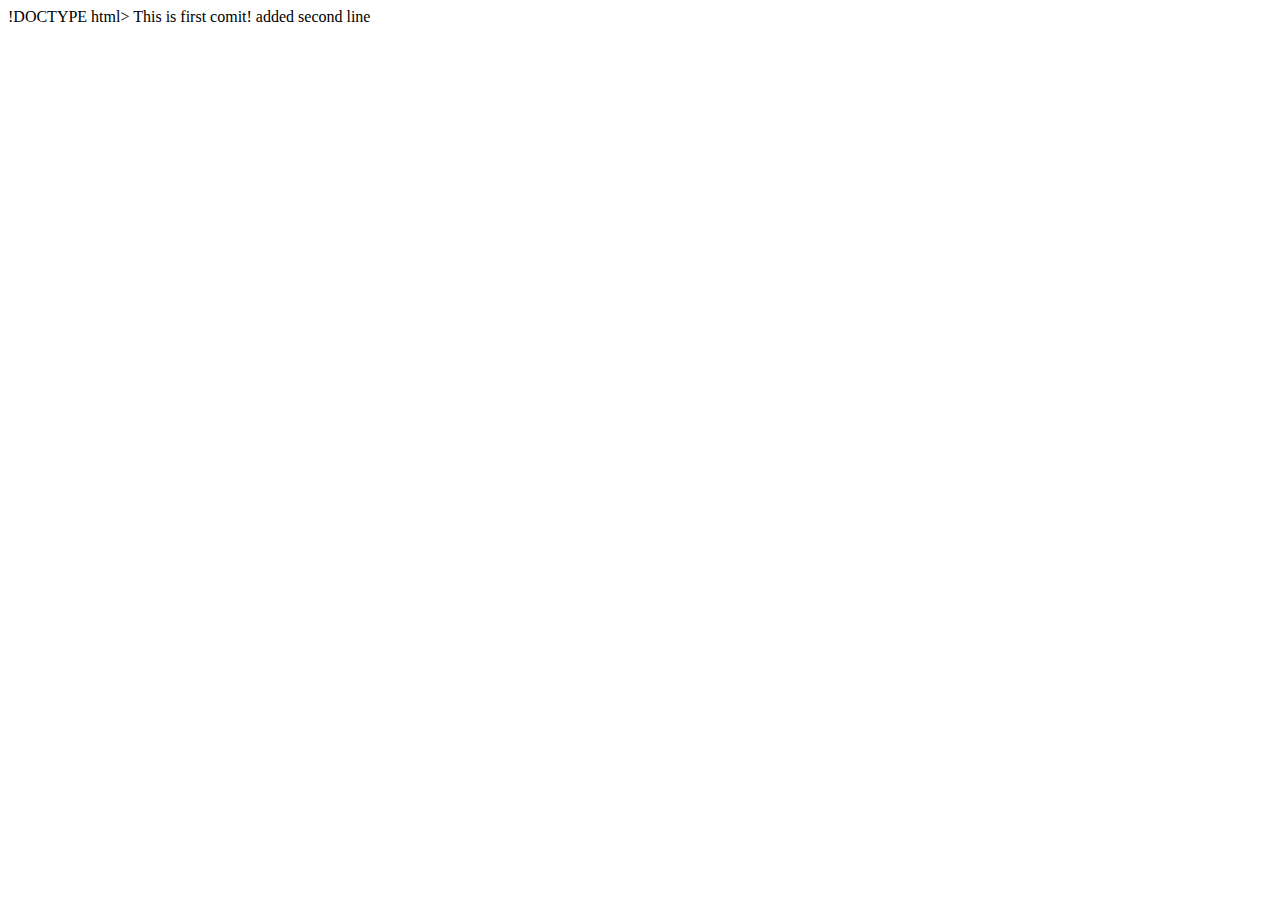
==== index.html @ 503101bc "first commit" ====
!DOCTYPE html>
<html lang="en">
    <head>
        <meta charset="utf-8">
        <title>Document</title>
    </head>
    <body>
        This is first comit!

        added second  line
    </body>
</html>
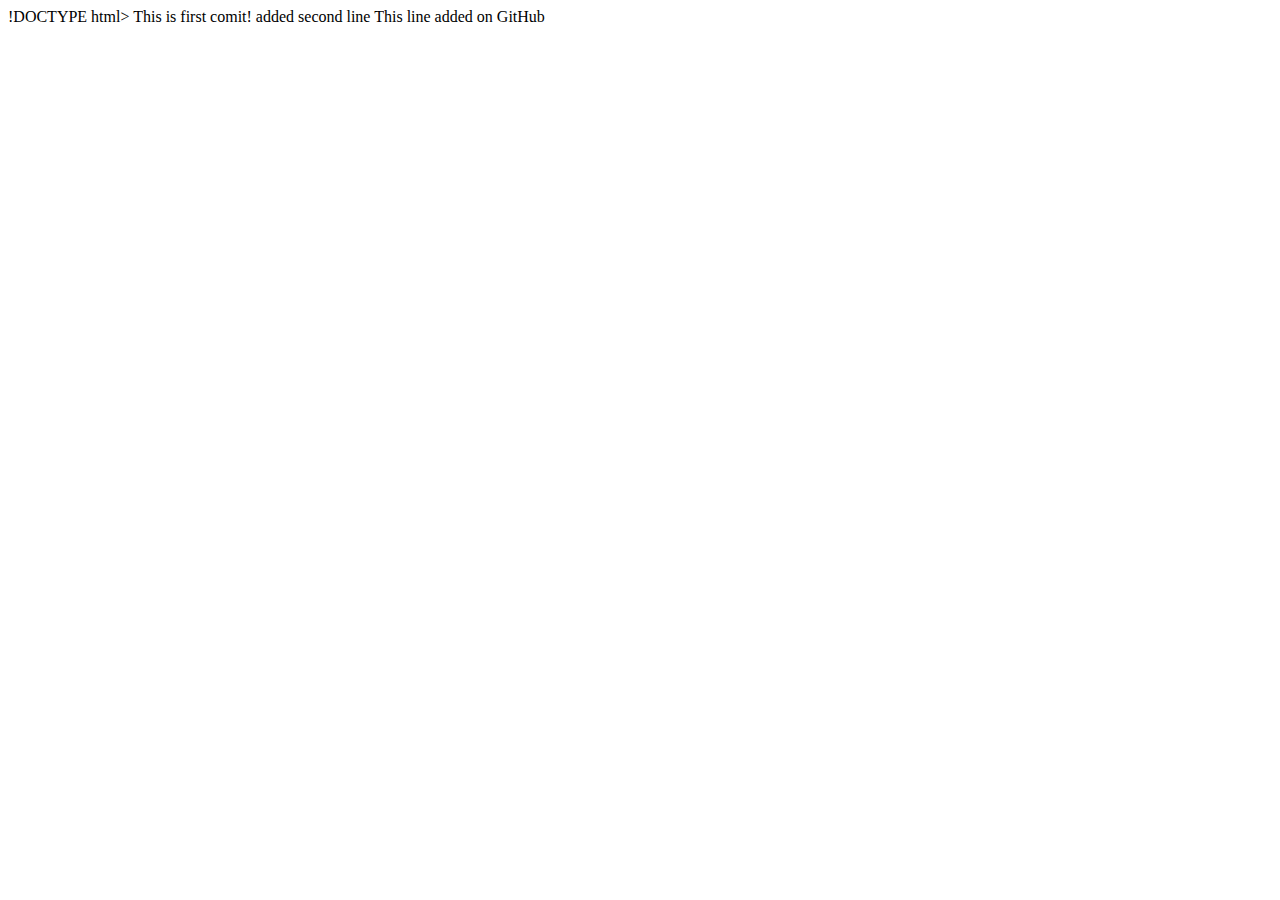
==== commit 57061adc: "Update index.html" ====
--- a/index.html
+++ b/index.html
@@ -8,5 +8,7 @@
         This is first comit!
 
         added second  line
+        
+        This line added on GitHub
     </body>
 </html>
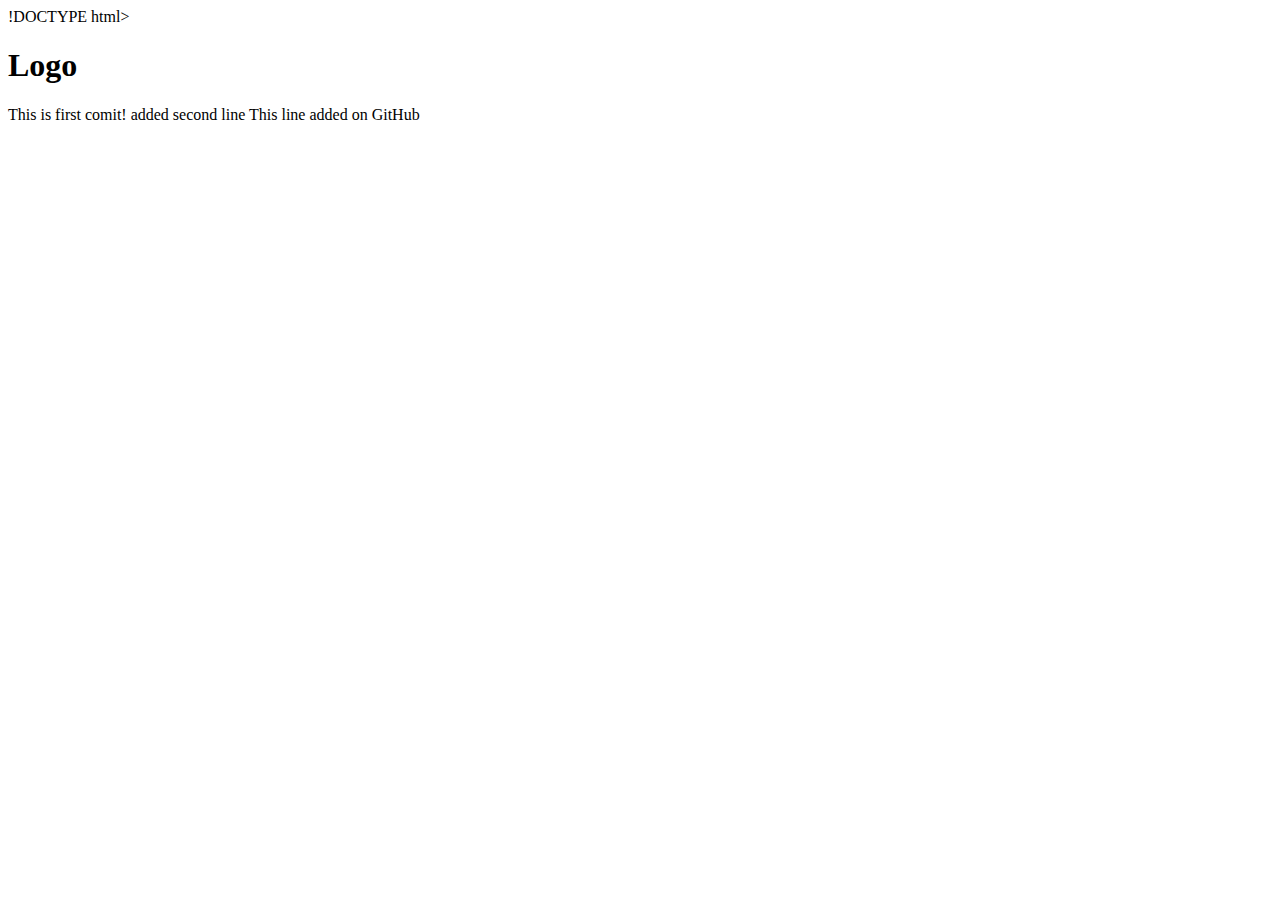
==== commit 85370ce1: "added header" ====
--- a/index.html
+++ b/index.html
@@ -5,10 +5,13 @@
         <title>Document</title>
     </head>
     <body>
+      <div class="header">
+        <h1 > Logo </h1>
+      </div>
         This is first comit!
 
         added second  line
-        
+
         This line added on GitHub
     </body>
 </html>
